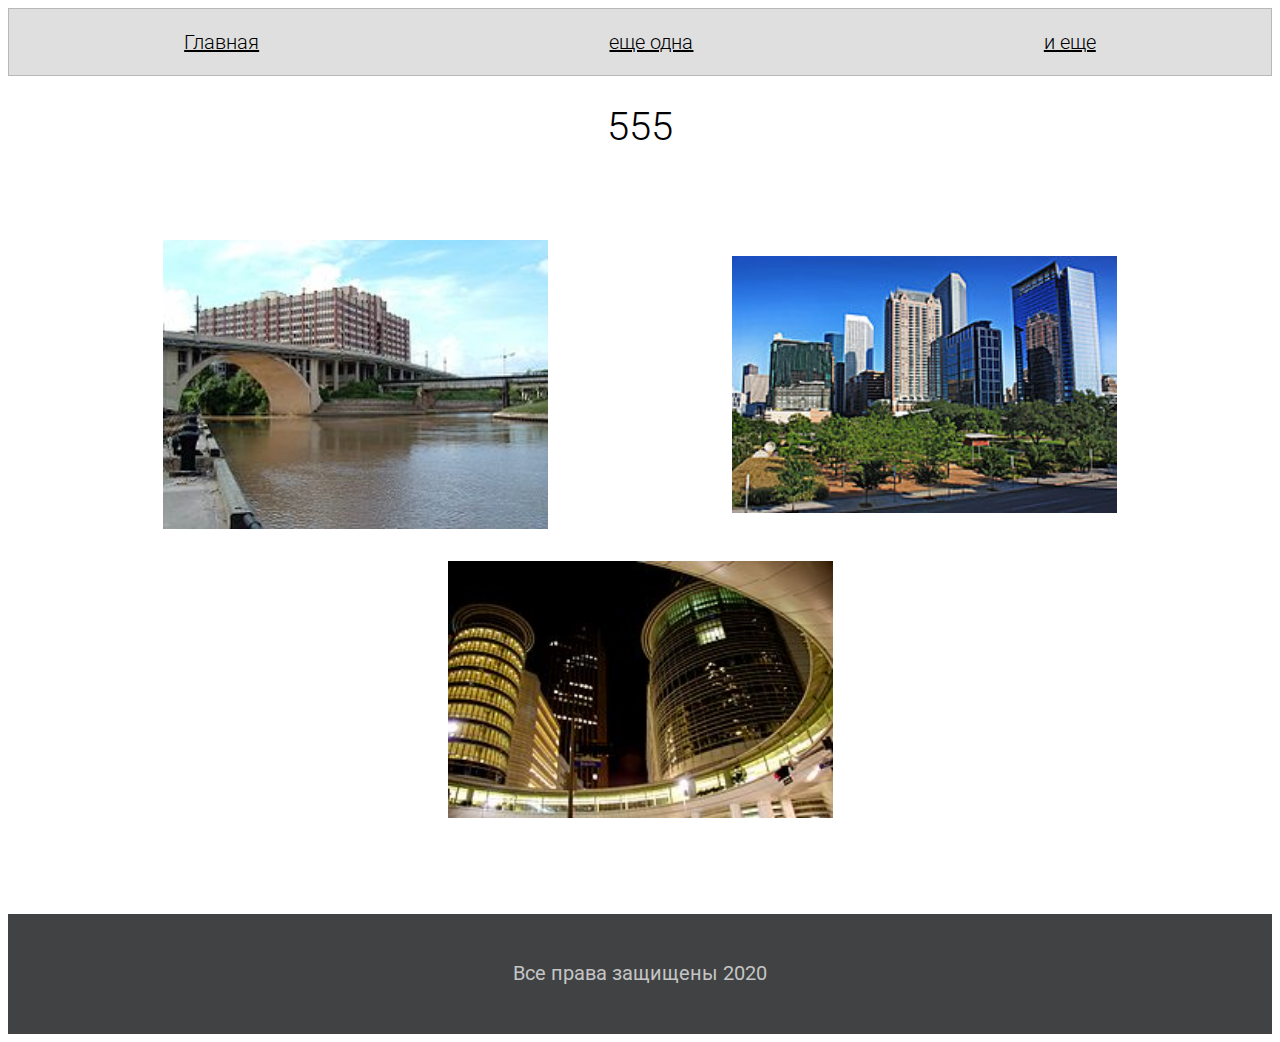
==== html_css_examples/face_page/2.html @ 105dfec7 "first cribs add" ====
<!DOCTYPE html>
<html lang="ru">

<head>
    <meta charset="UTF-8">
    <title>Document</title>
    <link rel="preconnect" href="https://fonts.gstatic.com">
    <link href="https://fonts.googleapis.com/css2?family=Roboto:wght@300;400&display=swap" rel="stylesheet">
    <link rel="stylesheet" href="style.css">
</head>

<body>
    <header>
        <a href="index.html">Главная</a>
        <a href="index.html">еще одна</a>
        <a href="index.html">и еще</a>
    </header>
    <h1>555</h1>
    <main>
       <img src="img/Allen's_Landing_Houston_bayou_view.jpg" alt="">
       <img src="img/Discovery_green.jpg" alt="">
       <img src="img/Enron_Complex.jpg" alt="">
    </main>
    <footer>Все права защищены 2020</footer>
</body>

</html>
---- html_css_examples/face_page/style.css ----
h1 {
    font-family: Roboto;
    font-style: normal;
    font-weight: 300;
    font-size: 40px;
    line-height: 47px;
    color: #000000;
    text-align: center;
}

header {
    background: #DFDFDF;
    border: 1px solid #B5B7BA;
    box-sizing: border-box;
    height: 68px;
    display: flex;
    justify-content: space-around;
    align-items: center;
}

footer {
    height: 120px;
    background: #404243;

    font-family: Roboto;
    font-style: normal;
    font-weight: normal;
    font-size: 20px;
    line-height: 23px;
    text-align: center;

    color: #C5C5C5;

    display: flex;
    justify-content: center;
    align-items: center;
}

a {

    font-family: Roboto;
    font-style: normal;
    font-weight: 300;
    font-size: 20px;
    line-height: 23px;
    text-align: center;

    color: #000000;
}

p {
    font-family: Roboto;
    font-style: normal;
    font-weight: 300;
    font-size: 24px;
    line-height: 34px;
    /* or 142% */
    width: 600px;

    color: #000000;
}

main {
    display: flex;
    justify-content: space-around;
    align-items: center;
    padding: 5%;
    flex-wrap: wrap;
}

img {
    width: 385px;
    padding-bottom: 32px;
}
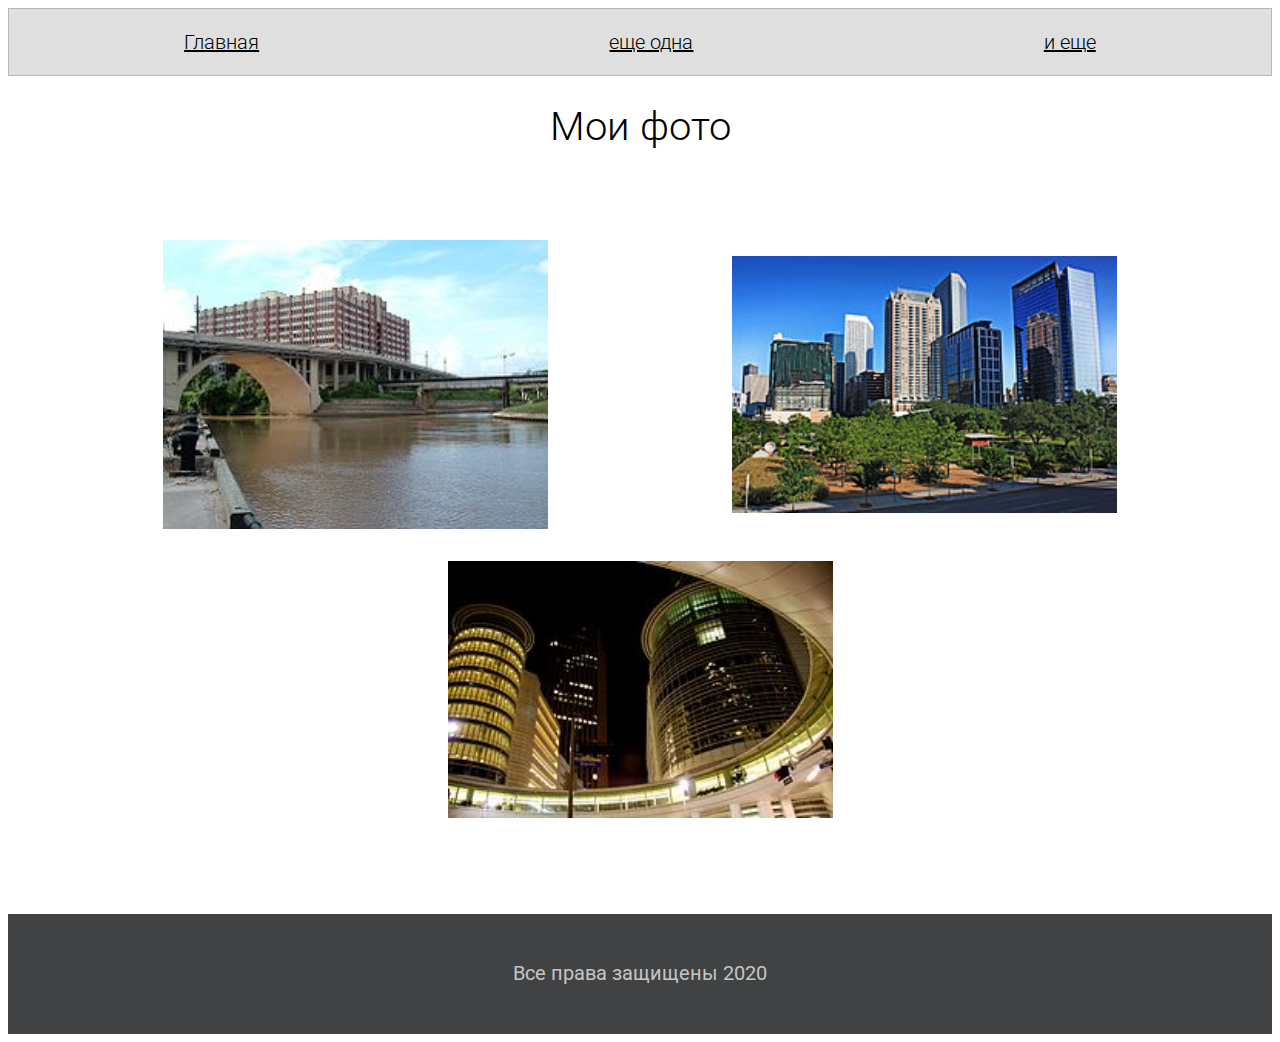
==== commit 078cfe06: "Update 2.html" ====
--- a/html_css_examples/face_page/2.html
+++ b/html_css_examples/face_page/2.html
@@ -15,7 +15,7 @@
         <a href="index.html">еще одна</a>
         <a href="index.html">и еще</a>
     </header>
-    <h1>555</h1>
+    <h1>Мои фото</h1>
     <main>
        <img src="img/Allen's_Landing_Houston_bayou_view.jpg" alt="">
        <img src="img/Discovery_green.jpg" alt="">
